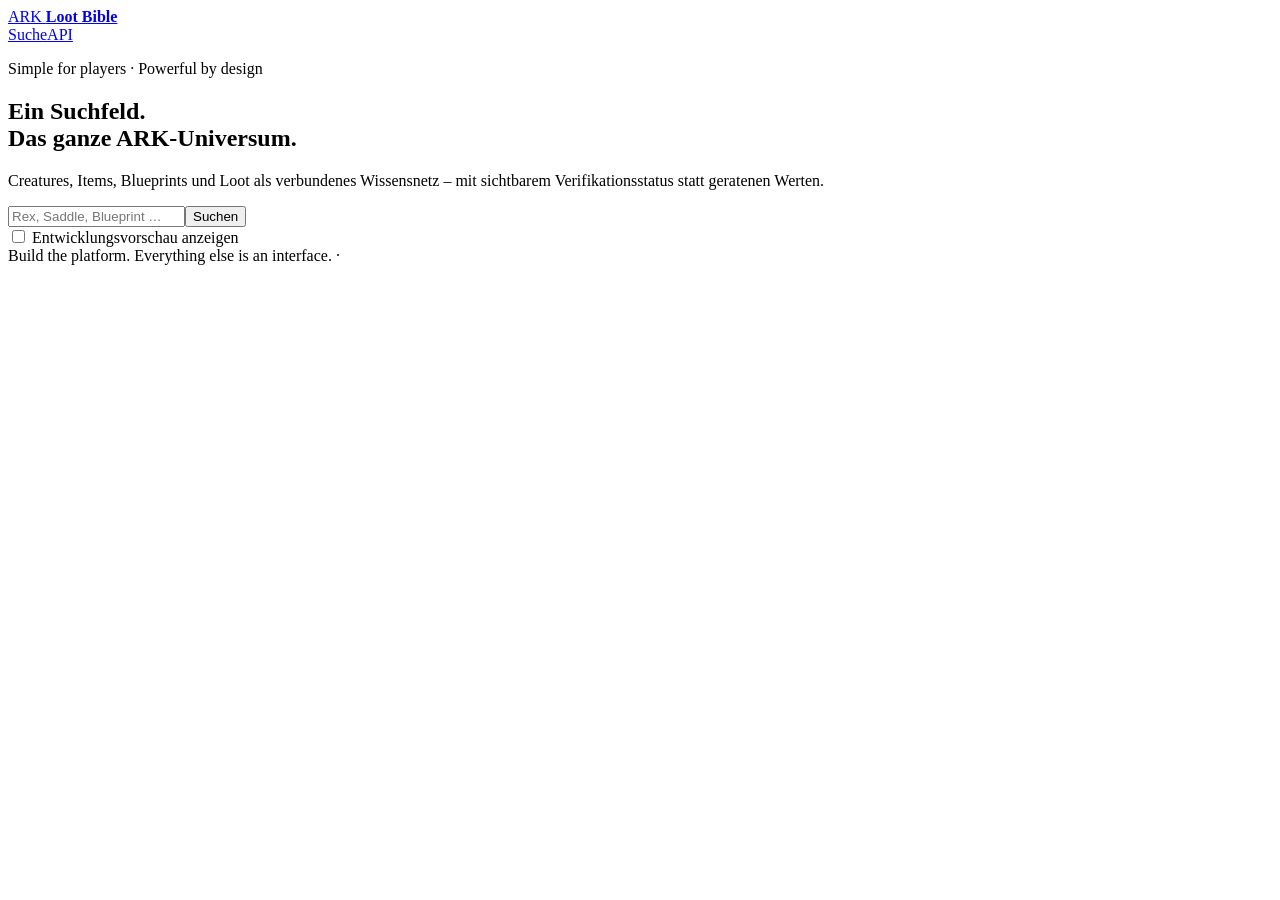
==== packages/web/static/index.html @ 032f5e2a "Initial ARK Loot Bible application" ====
<!doctype html>
<html lang="de">
<head>
  <meta charset="utf-8"><meta name="viewport" content="width=device-width,initial-scale=1">
  <meta name="description" content="ARK Loot Bible – verknüpfte, verifizierbare ARK-Daten.">
  <title>ARK Loot Bible</title><link rel="stylesheet" href="/static/styles.css">
</head>
<body>
<header class="topbar"><a class="brand" href="#/">ARK <strong>Loot Bible</strong></a><nav><a href="#/">Suche</a><a href="/docs">API</a></nav></header>
<main>
  <section id="home" class="hero">
    <p class="eyebrow">Simple for players · Powerful by design</p>
    <h1>Ein Suchfeld.<br><span>Das ganze ARK-Universum.</span></h1>
    <p class="lead">Creatures, Items, Blueprints und Loot als verbundenes Wissensnetz – mit sichtbarem Verifikationsstatus statt geratenen Werten.</p>
    <form id="search-form" class="search" role="search"><input id="search" autocomplete="off" placeholder="Rex, Saddle, Blueprint …" aria-label="Alles durchsuchen"><button>Suchen</button></form>
    <label class="toggle"><input id="preview" type="checkbox"> Entwicklungsvorschau anzeigen</label>
    <section id="status" class="status" aria-live="polite"></section><section id="results" class="grid"></section>
  </section>
  <section id="entity" hidden></section>
</main>
<footer>Build the platform. Everything else is an interface. · <span id="version"></span></footer>
<script src="/static/app.js"></script></body></html>
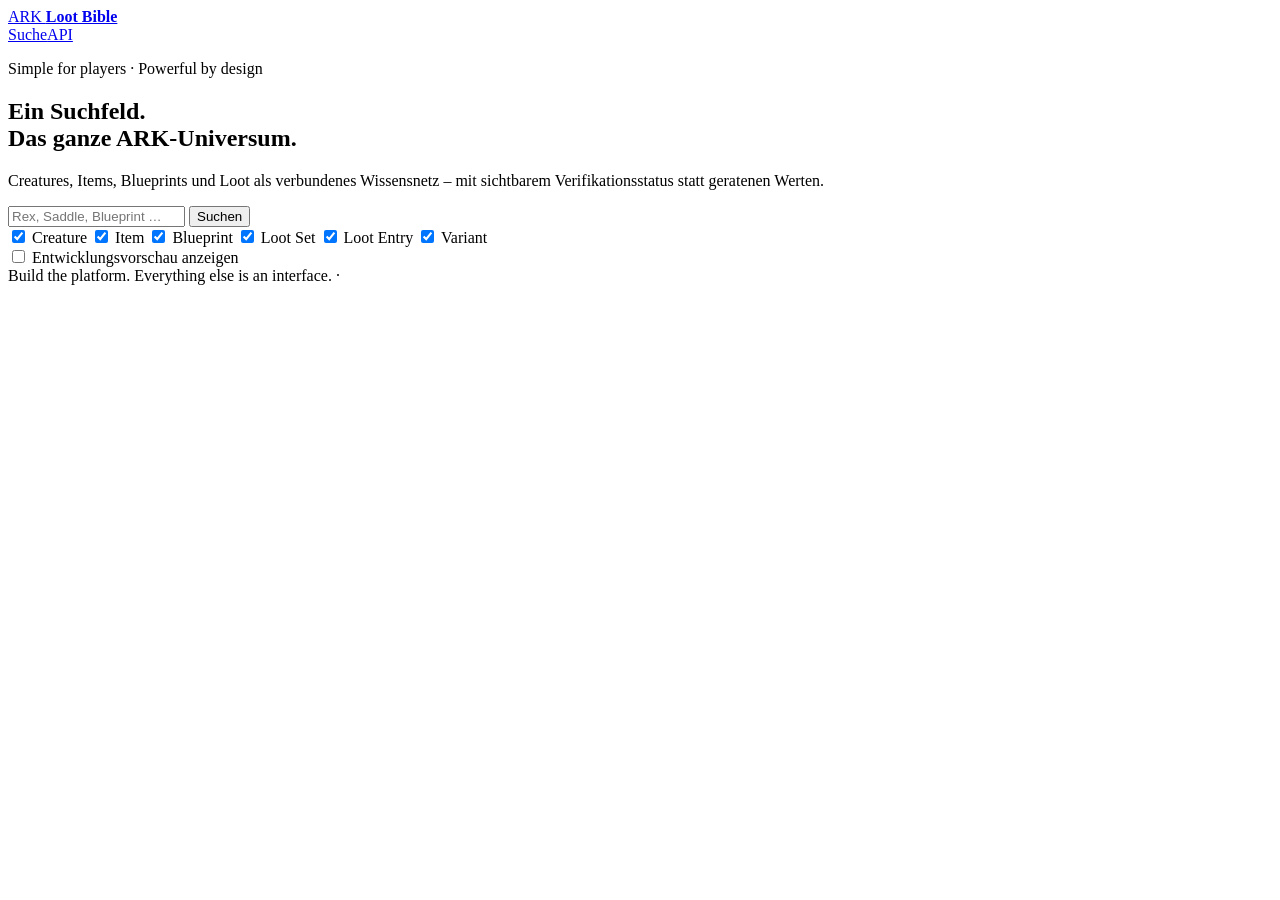
==== commit 27fda7f3: "feat(search): add entity type filters" ====
--- a/packages/web/static/index.html
+++ b/packages/web/static/index.html
@@ -12,7 +12,25 @@
     <p class="eyebrow">Simple for players · Powerful by design</p>
     <h1>Ein Suchfeld.<br><span>Das ganze ARK-Universum.</span></h1>
     <p class="lead">Creatures, Items, Blueprints und Loot als verbundenes Wissensnetz – mit sichtbarem Verifikationsstatus statt geratenen Werten.</p>
-    <form id="search-form" class="search" role="search"><input id="search" autocomplete="off" placeholder="Rex, Saddle, Blueprint …" aria-label="Alles durchsuchen"><button>Suchen</button></form>
+    <form id<form id="search-form" class="search" role="search">
+  <input
+    id="search"
+    autocomplete="off"
+    placeholder="Rex, Saddle, Blueprint …"
+    aria-label="Alles durchsuchen"
+  >
+
+  <button>Suchen</button>
+</form>
+
+<div class="search-filters" aria-label="Entity-Typen">
+  <label><input type="checkbox" value="CREATURE" checked> Creature</label>
+  <label><input type="checkbox" value="ITEM" checked> Item</label>
+  <label><input type="checkbox" value="BLUEPRINT" checked> Blueprint</label>
+  <label><input type="checkbox" value="LOOT_SET" checked> Loot Set</label>
+  <label><input type="checkbox" value="LOOT_ENTRY" checked> Loot Entry</label>
+  <label><input type="checkbox" value="CREATURE_VARIANT" checked> Variant</label>
+</div>
     <label class="toggle"><input id="preview" type="checkbox"> Entwicklungsvorschau anzeigen</label>
     <section id="status" class="status" aria-live="polite"></section><section id="results" class="grid"></section>
   </section>
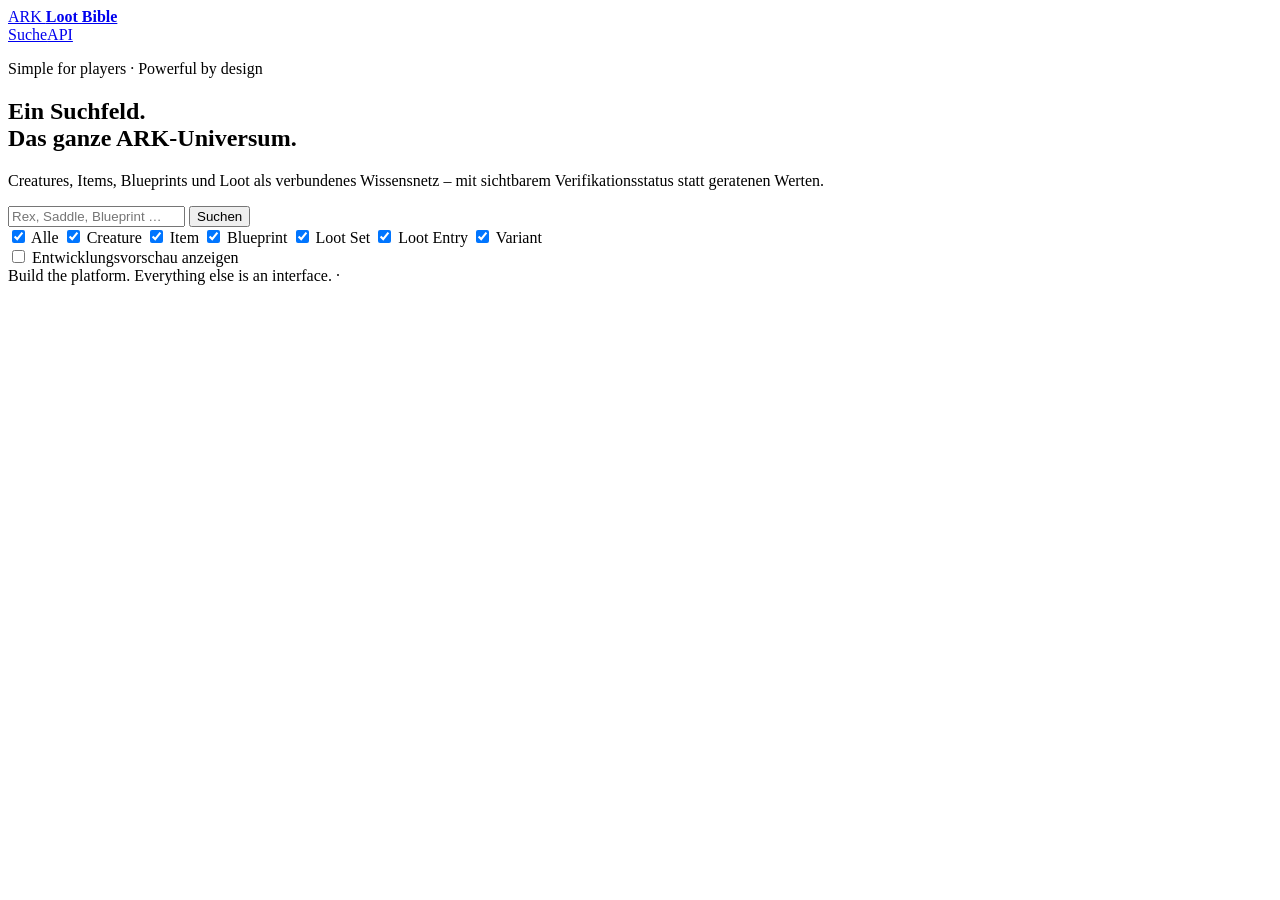
==== commit 47f853ca: "feat(search): add select all entity filter" ====
--- a/packages/web/static/index.html
+++ b/packages/web/static/index.html
@@ -12,7 +12,7 @@
     <p class="eyebrow">Simple for players · Powerful by design</p>
     <h1>Ein Suchfeld.<br><span>Das ganze ARK-Universum.</span></h1>
     <p class="lead">Creatures, Items, Blueprints und Loot als verbundenes Wissensnetz – mit sichtbarem Verifikationsstatus statt geratenen Werten.</p>
-    <form id<form id="search-form" class="search" role="search">
+    <form id="search-form" class="search" role="search">
   <input
     id="search"
     autocomplete="off"
@@ -24,6 +24,10 @@
 </form>
 
 <div class="search-filters" aria-label="Entity-Typen">
+  <label class="filter-all">
+  <input id="filter-all" type="checkbox" checked>
+  Alle
+</label>
   <label><input type="checkbox" value="CREATURE" checked> Creature</label>
   <label><input type="checkbox" value="ITEM" checked> Item</label>
   <label><input type="checkbox" value="BLUEPRINT" checked> Blueprint</label>
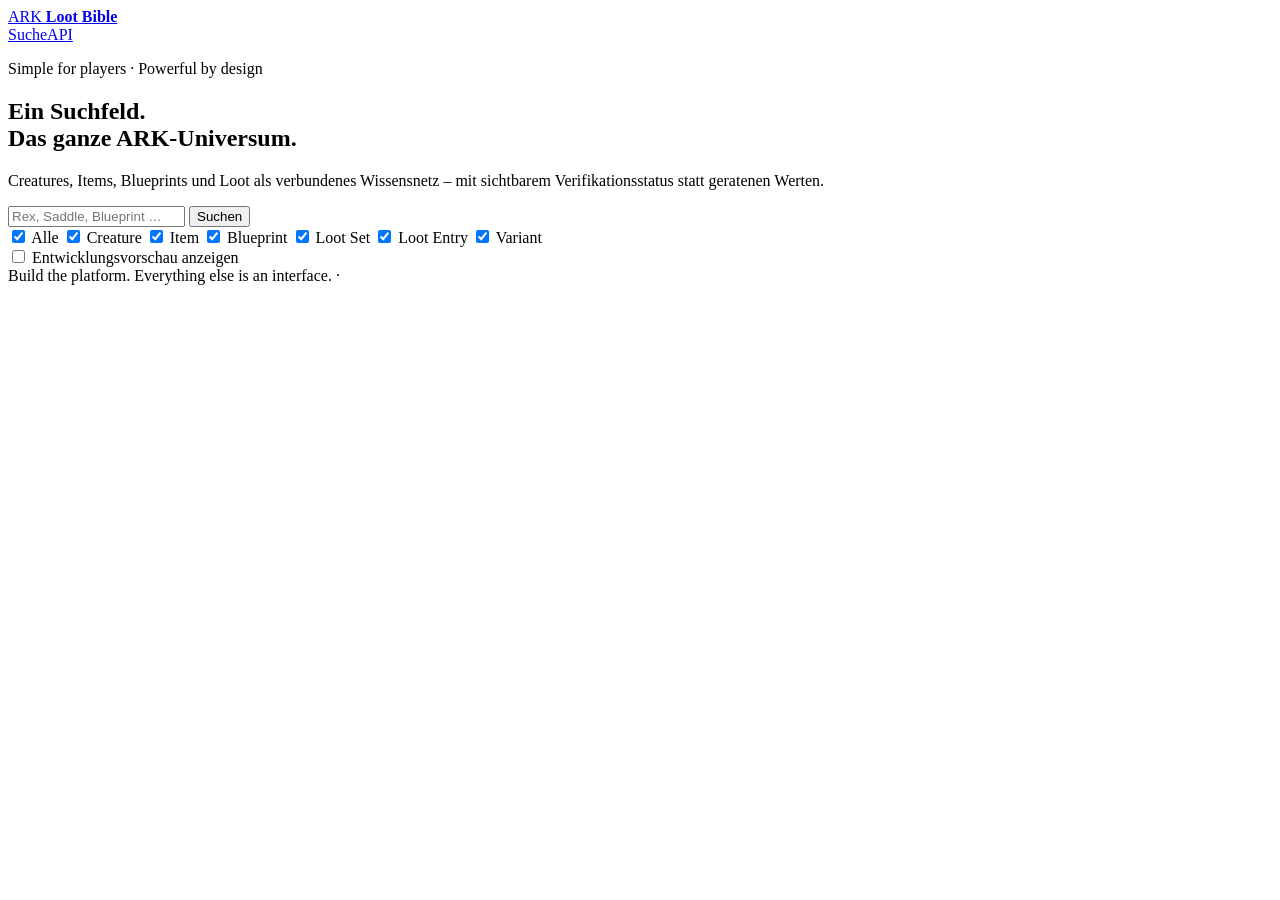
==== commit d9750aa5: "feat(search): show result counts by entity type" ====
--- a/packages/web/static/index.html
+++ b/packages/web/static/index.html
@@ -24,16 +24,34 @@
 </form>
 
 <div class="search-filters" aria-label="Entity-Typen">
-  <label class="filter-all">
+<label class="filter-all">
   <input id="filter-all" type="checkbox" checked>
-  Alle
+  <span>Alle <span class="filter-count" data-filter-count="ALL"></span></span>
 </label>
-  <label><input type="checkbox" value="CREATURE" checked> Creature</label>
-  <label><input type="checkbox" value="ITEM" checked> Item</label>
-  <label><input type="checkbox" value="BLUEPRINT" checked> Blueprint</label>
-  <label><input type="checkbox" value="LOOT_SET" checked> Loot Set</label>
-  <label><input type="checkbox" value="LOOT_ENTRY" checked> Loot Entry</label>
-  <label><input type="checkbox" value="CREATURE_VARIANT" checked> Variant</label>
+<label>
+  <input type="checkbox" value="CREATURE" checked>
+  <span>Creature <span class="filter-count" data-filter-count="CREATURE"></span></span>
+</label>
+ <label>
+  <input type="checkbox" value="ITEM" checked>
+  <span>Item <span class="filter-count" data-filter-count="ITEM"></span></span>
+</label>
+  <label>
+  <input type="checkbox" value="BLUEPRINT" checked>
+  <span>Blueprint <span class="filter-count" data-filter-count="BLUEPRINT"></span></span>
+</label>
+<label>
+  <input type="checkbox" value="LOOT_SET" checked>
+  <span>Loot Set <span class="filter-count" data-filter-count="LOOT_SET"></span></span>
+</label>
+<label>
+  <input type="checkbox" value="LOOT_ENTRY" checked>
+  <span>Loot Entry <span class="filter-count" data-filter-count="LOOT_ENTRY"></span></span>
+</label>
+<label>
+  <input type="checkbox" value="CREATURE_VARIANT" checked>
+  <span>Variant <span class="filter-count" data-filter-count="CREATURE_VARIANT"></span></span>
+</label>
 </div>
     <label class="toggle"><input id="preview" type="checkbox"> Entwicklungsvorschau anzeigen</label>
     <section id="status" class="status" aria-live="polite"></section><section id="results" class="grid"></section>
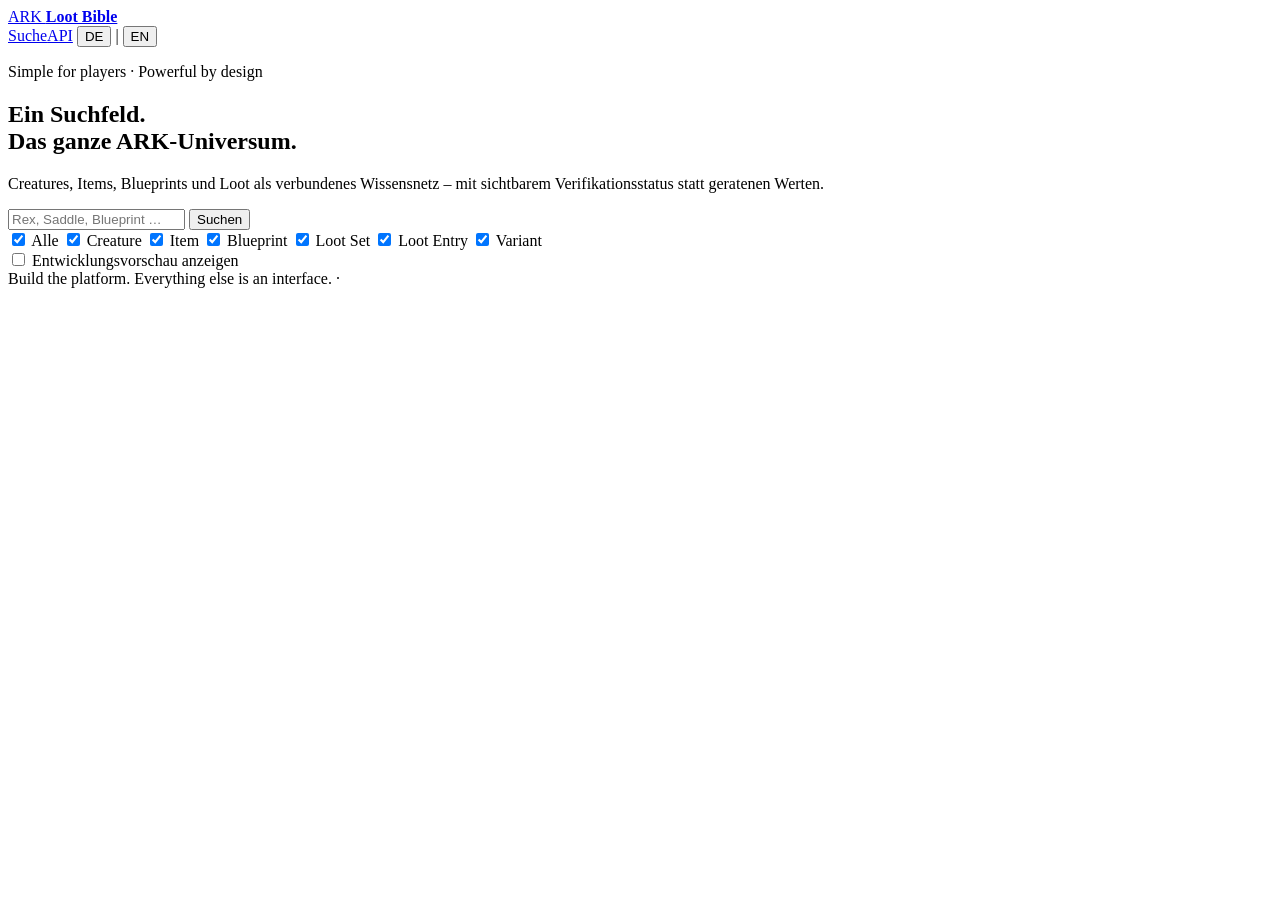
==== commit 22e0adf1: "feat(i18n): add German and English language support" ====
--- a/packages/web/static/index.html
+++ b/packages/web/static/index.html
@@ -6,7 +6,11 @@
   <title>ARK Loot Bible</title><link rel="stylesheet" href="/static/styles.css">
 </head>
 <body>
-<header class="topbar"><a class="brand" href="#/">ARK <strong>Loot Bible</strong></a><nav><a href="#/">Suche</a><a href="/docs">API</a></nav></header>
+<header class="topbar"><a class="brand" href="#/">ARK <strong>Loot Bible</strong></a><nav><a href="#/">Suche</a><a href="/docs">API</a><span class="language-switcher" aria-label="Sprache auswählen">
+  <button type="button" class="lang-button" data-lang="de">DE</button>
+  <span aria-hidden="true">|</span>
+  <button type="button" class="lang-button" data-lang="en">EN</button>
+</span></nav></header>
 <main>
   <section id="home" class="hero">
     <p class="eyebrow">Simple for players · Powerful by design</p>
